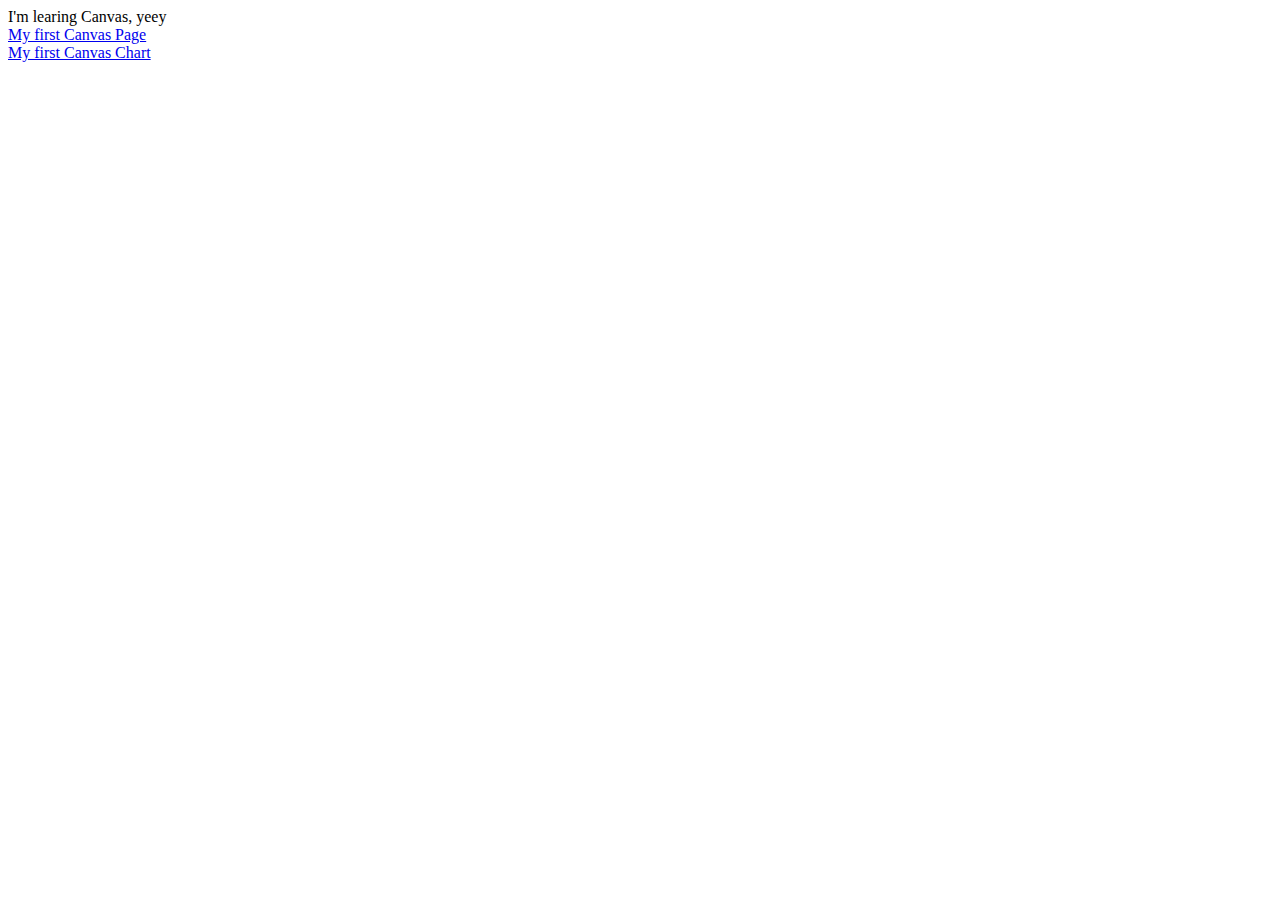
==== index.html @ 73a8d76d "some new files" ====
<!DOCTYPE html>
<html lang="de">
  <head>
    <meta charset="utf-8" />
    <title>Notentool</title>
  </head>
  <body onload="draw();">
    I'm learing Canvas, yeey
    <br>
  <a href="pages/learningCanvas.html">My first Canvas Page</a>
  <br>
  <a href="pages/canvasCharts.html">My first Canvas Chart</a>
  </body>
</html>
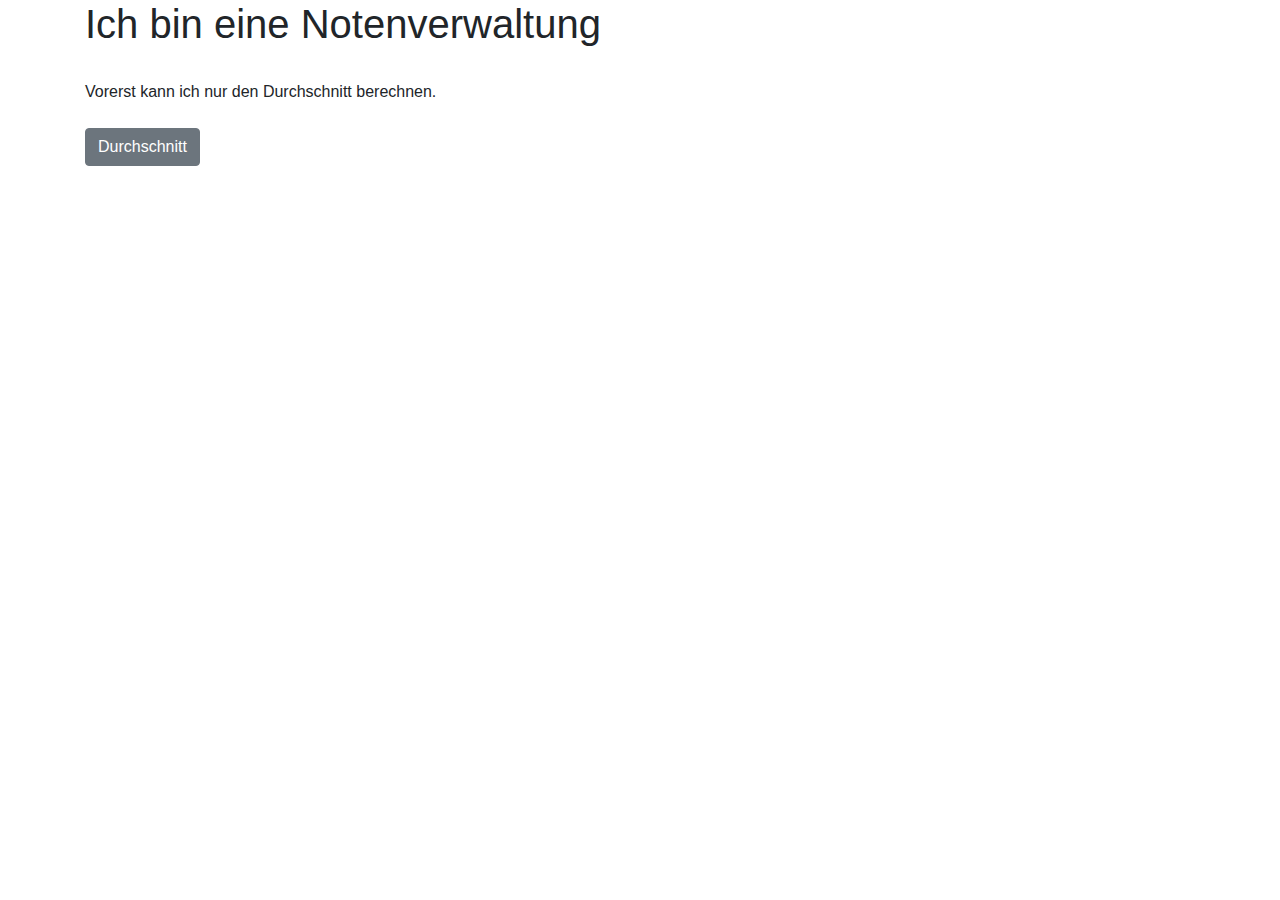
==== commit 47a9a97c: "jeee two pages" ====
--- a/index.html
+++ b/index.html
@@ -1,14 +1,26 @@
 <!DOCTYPE html>
 <html lang="de">
-  <head>
-    <meta charset="utf-8" />
-    <title>Notentool</title>
-  </head>
-  <body onload="draw();">
-    I'm learing Canvas, yeey
+
+<head>
+  <meta charset="utf-8" />
+  <title>Notenverwaltung</title>
+  <link rel="stylesheet" href="https://stackpath.bootstrapcdn.com/bootstrap/4.4.1/css/bootstrap.min.css"
+    integrity="sha384-Vkoo8x4CGsO3+Hhxv8T/Q5PaXtkKtu6ug5TOeNV6gBiFeWPGFN9MuhOf23Q9Ifjh" crossorigin="anonymous">
+  <link rel="stylesheet" href="https://maxcdn.bootstrapcdn.com/font-awesome/4.7.0/css/font-awesome.min.css">
+</head>
+
+<body>
+  <div class="container">
+    <h1>
+      Ich bin eine Notenverwaltung
+    </h1>
     <br>
-  <a href="pages/learningCanvas.html">My first Canvas Page</a>
-  <br>
-  <a href="pages/canvasCharts.html">My first Canvas Chart</a>
-  </body>
+    Vorerst kann ich nur den Durchschnitt berechnen.
+    <br>
+    <br>
+    <button type="button" onclick="window.location.href='pages/durchschnitt.html'"
+      class="btn btn-secondary">Durchschnitt</button>
+  </div>
+</body>
+
 </html>